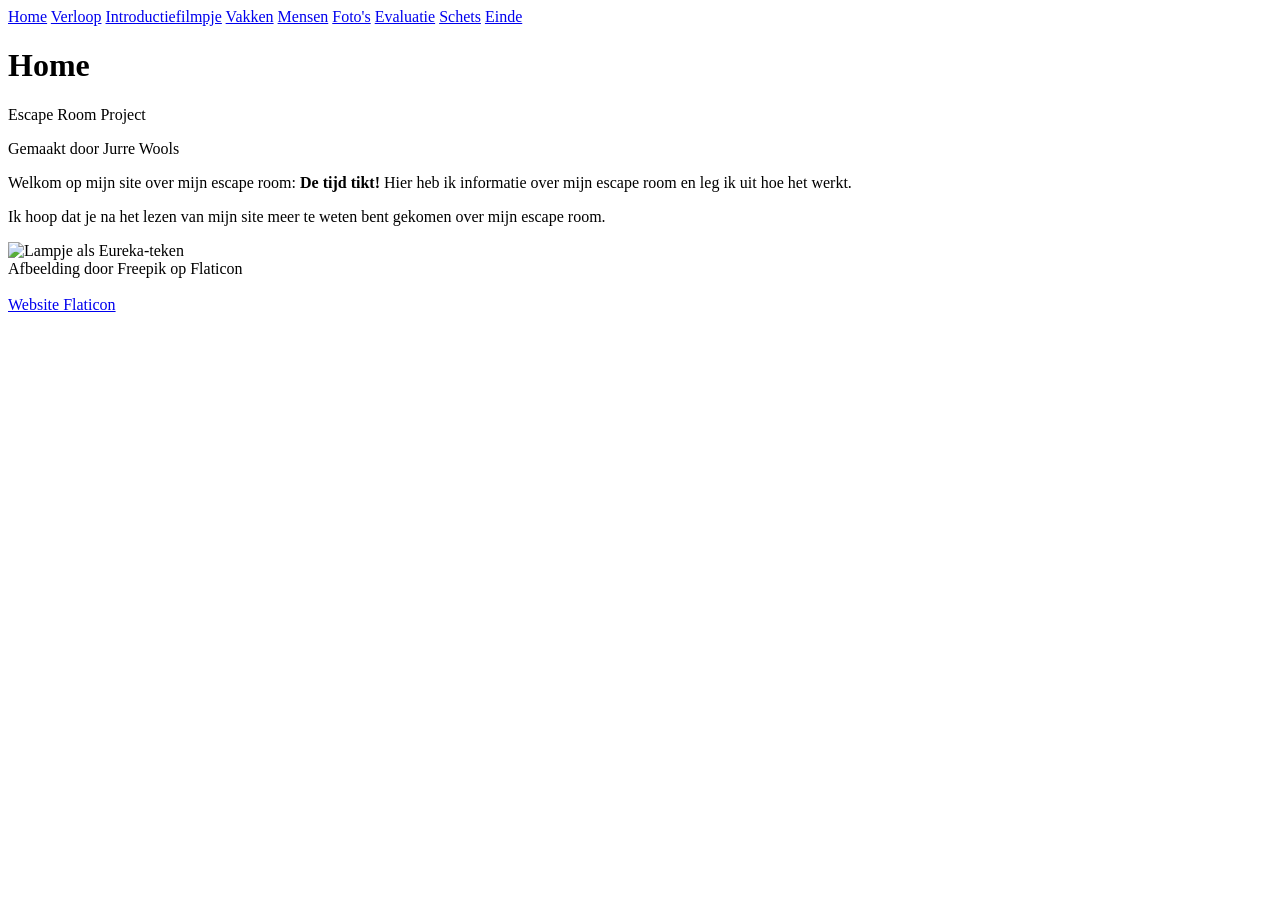
==== index.html @ 90ae22ab "Update" ====
<!DOCTYPE html>
<html lang="nl">
<link rel="stylesheet" href="style.css">

<head>
    <meta charset="UTF-8">
    <meta name="viewport" content="width=device-width, initial-scale=1.0">
    <meta name="description" content="Welkom op mijn website!">
    <title>Home van het Escape Room Project</title>
</head>

<body>

<nav class="NavigatieBar">
    <a href="index.html" class="active">Home</a>
    <a href="verloop.html">Verloop</a>
    <a href="introductiefilmpje.html">Introductiefilmpje</a>
    <a href="vakken.html">Vakken</a>
    <a href="mensen.html">Mensen</a>
    <a href="foto's.html">Foto's</a>
    <a href="evaluatie.html">Evaluatie</a>
    <a href="schets.html">Schets</a>
    <a href="einde.html">Einde</a>
</nav>

<main class="content">
    <h1>Home</h1>

    <p class="titel">Escape Room Project</p>

    <p class="InTex">Gemaakt door Jurre Wools</p>

    <p class="InTex">
        Welkom op mijn site over mijn escape room:
        <strong>De tijd tikt!</strong>
        Hier heb ik informatie over mijn escape room en leg ik uit hoe het werkt.
    </p>

    <p class="InTex">
        Ik hoop dat je na het lezen van mijn site meer te weten bent gekomen over mijn escape room.
    </p>

    <img src="lamp.png" alt="Lampje als Eureka-teken" width="300" height="200">
    <footer class="TekstFlaticon">Afbeelding door Freepik op Flaticon<br><br></footer>
    <a href="https://www.flaticon.com" class="TekstFlaticon">Website Flaticon</a>
</main>
</body>
</html>
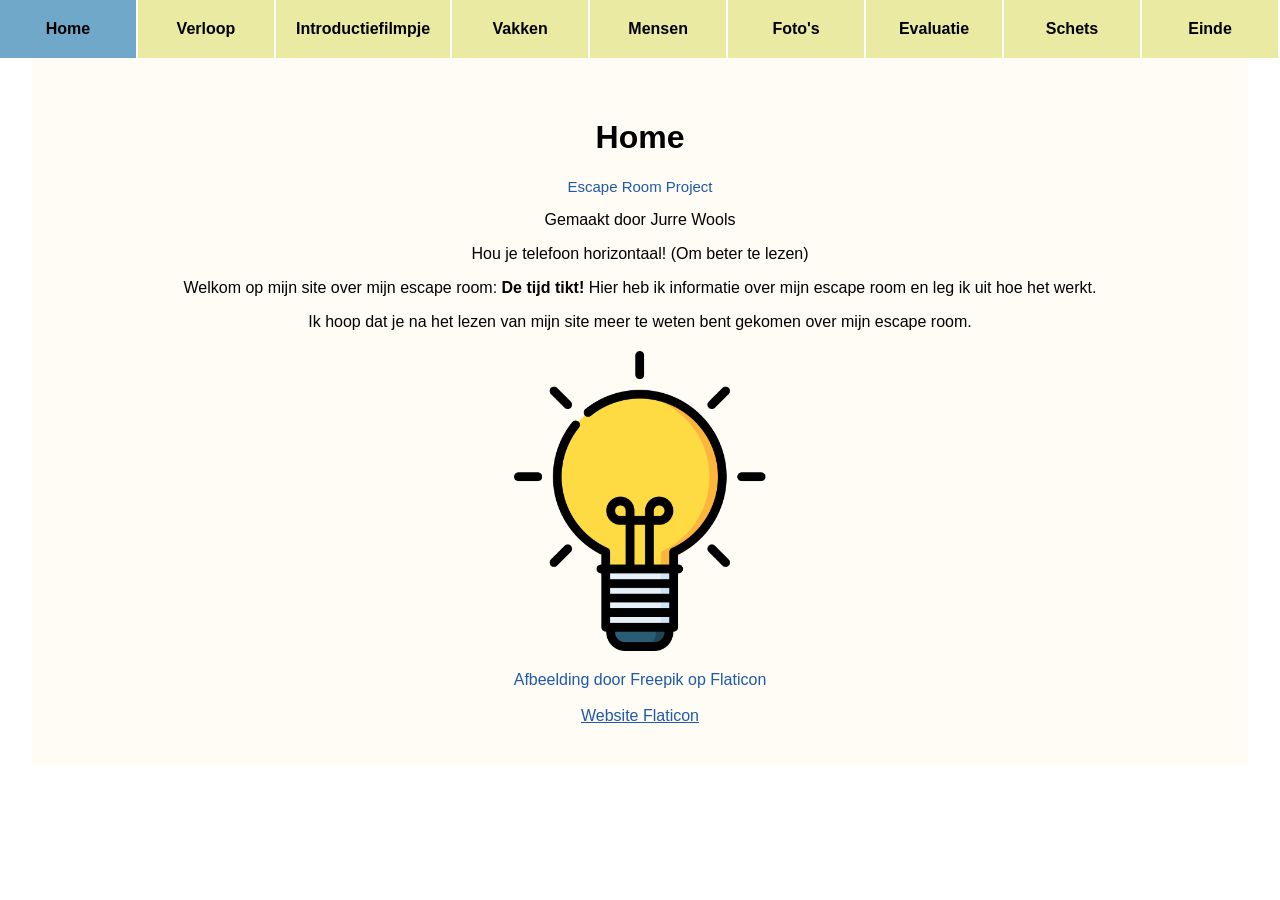
==== commit ac7424cd: "Update" ====
--- a/index.html
+++ b/index.html
@@ -30,6 +30,7 @@
     <p class="titel">Escape Room Project</p>
 
     <p class="InTex">Gemaakt door Jurre Wools</p>
+    <p class="InTex">Hou je telefoon horizontaal! (Om beter te lezen)</p>
 
     <p class="InTex">
         Welkom op mijn site over mijn escape room:
--- a/style.css
+++ b/style.css
@@ -0,0 +1,89 @@
+.NavigatieBar {
+    display: flex;
+}
+
+.NavigatieBar a {
+    flex: 1;
+    padding: 20px;
+    text-align: center;
+    text-decoration: none;
+    background-color: #eaeaa2;
+    color: black;
+    font-weight: bold;
+    border-right: 2px solid white;
+    transition: 1s;
+}
+
+.NavigatieBar a:hover {
+    background-color: #6fa8c9;
+}
+
+body {
+    margin: 0;
+    font-family: Arial, Helvetica, sans-serif;
+    background-color: white;
+}
+
+.content {
+    width: 95%;
+    margin: 0 auto;
+    background-color: #fffbf5;
+    padding: 40px;
+    box-sizing: border-box;
+    text-align: left;
+}
+
+h1 {
+    text-align: center;
+}
+
+.titel {
+    color: #1e5aa8;
+    font-size: 15px;
+    margin-bottom: 10px;
+    text-align: center;
+}
+
+.blauw {
+    color: blue;
+}
+
+.wit {
+    color: white;
+}
+
+.rood {
+    color: red;
+}
+
+img {
+    max-width: 300px;
+    height: auto;
+    display: block;
+    margin: 20px auto;
+}
+
+video {
+    display: block;
+    margin: 20px auto;
+}
+
+iframe {
+    display: block;
+    margin: 20px auto;
+}
+
+.InTex {
+    text-align: center;
+}
+
+.NavigatieBar a.active {
+    background-color: #6fa8c9;
+    color: black;
+}
+
+.TekstFlaticon {
+    text-align: center;
+    display: block;
+    color: #1e5aa8;
+}
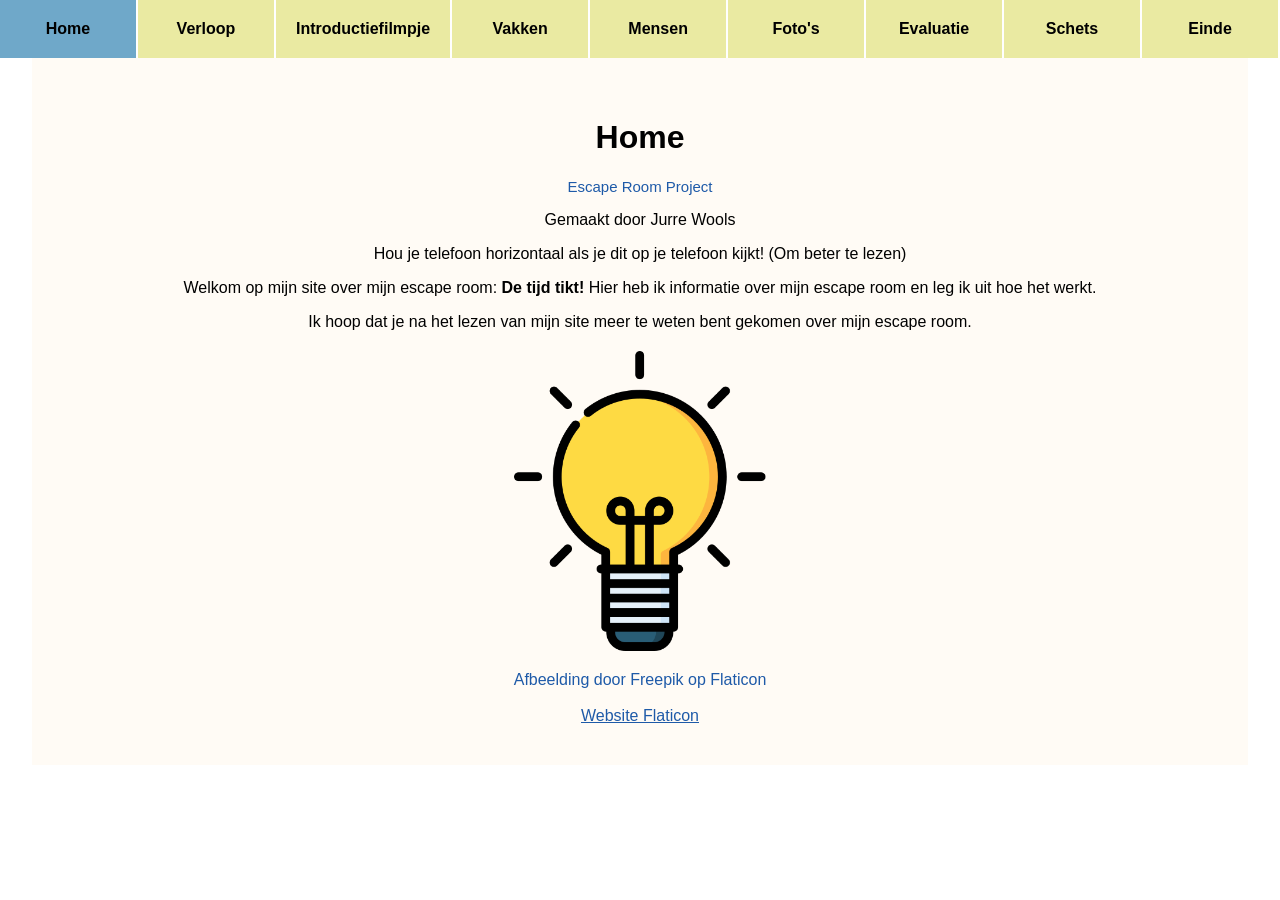
==== commit ea7eb006: "Update" ====
--- a/index.html
+++ b/index.html
@@ -30,7 +30,7 @@
     <p class="titel">Escape Room Project</p>
 
     <p class="InTex">Gemaakt door Jurre Wools</p>
-    <p class="InTex">Hou je telefoon horizontaal! (Om beter te lezen)</p>
+    <p class="InTex">Hou je telefoon horizontaal als je dit op je telefoon kijkt! (Om beter te lezen)</p>
 
     <p class="InTex">
         Welkom op mijn site over mijn escape room:
